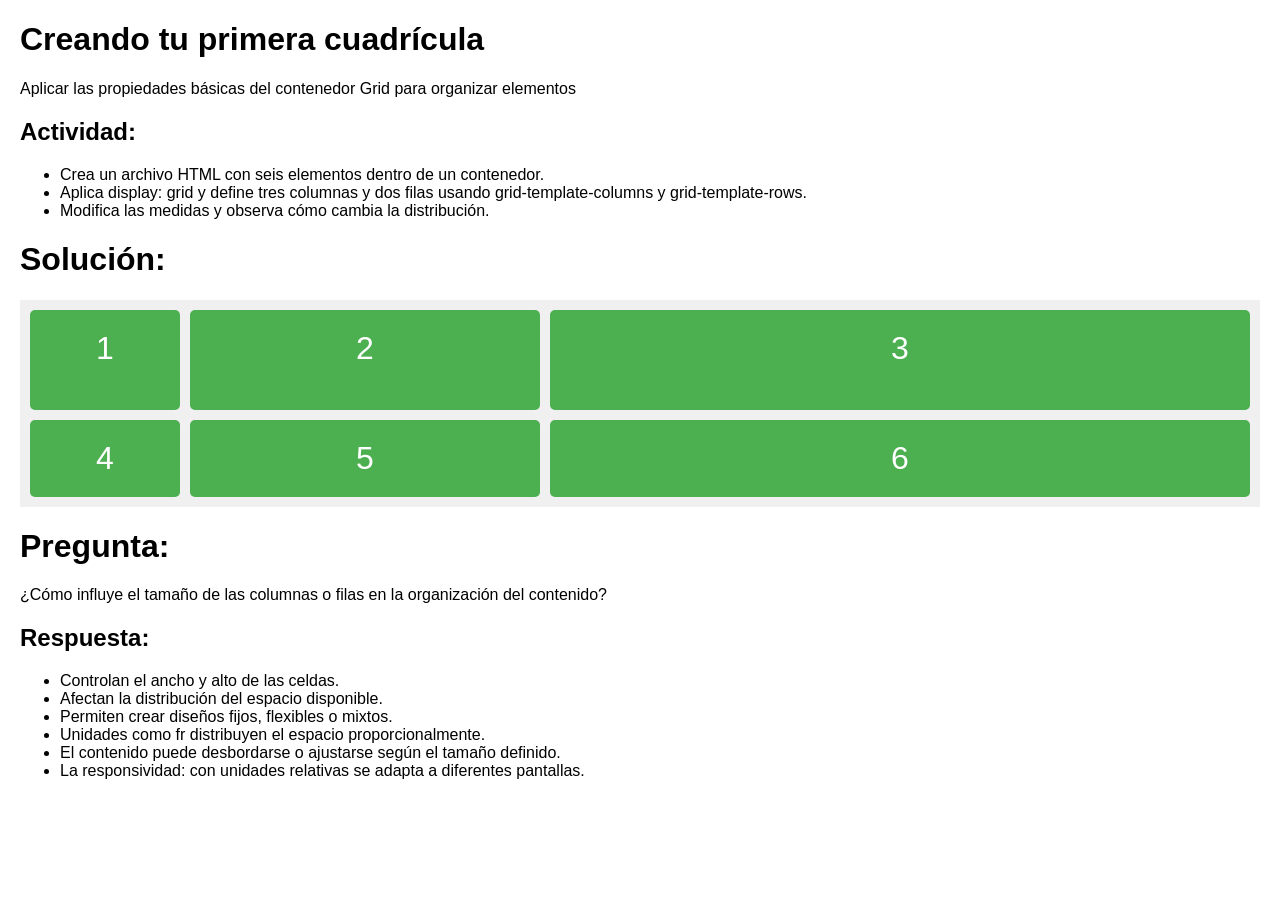
==== punto1.html @ 455bc5e7 "punto 1 y 4 resuelto" ====
<!DOCTYPE html>
<html lang="es">

<head>
    <meta charset="UTF-8">
    <meta name="viewport" content="width=device-width, initial-scale=1.0">
    <title>Punto 1</title>
    <link rel="stylesheet" href="stylespto1.css">
</head>

<body>
    <h1>Creando tu primera cuadrícula</h1>
    <p>Aplicar las propiedades básicas del contenedor Grid para organizar elementos</p>
    <h2>Actividad:</h2>
    <ul>
        <li>Crea un archivo HTML con seis elementos dentro de un contenedor.</li>
        <li>Aplica display: grid y define tres columnas y dos filas usando grid-template-columns y grid-template-rows.
        </li>
        <li>Modifica las medidas y observa cómo cambia la distribución.</li>
    </ul>

    <h1>Solución:</h1>
    <div class="contenedor">
        <div class="item">1</div>
        <div class="item">2</div>
        <div class="item">3</div>
        <div class="item">4</div>
        <div class="item">5</div>
        <div class="item">6</div>
    </div>
    <h1>Pregunta:</h1>
    <p>¿Cómo influye el tamaño de las columnas o filas en la organización del contenido?</p>
    <h2>Respuesta:</h2>
    <ul>
        <li>Controlan el ancho y alto de las celdas.</li>
        <li>Afectan la distribución del espacio disponible.</li>
        <li>Permiten crear diseños fijos, flexibles o mixtos.</li>
        <li>Unidades como fr distribuyen el espacio proporcionalmente.</li>
        <li>El contenido puede desbordarse o ajustarse según el tamaño definido.</li>
        <li>La responsividad: con unidades relativas se adapta a diferentes pantallas.</li>
    </ul>
</body>

</html>
---- stylespto1.css ----
body {
    font-family: Arial, sans-serif;
    margin: 20px;
}

.contenedor {
    display: grid;
    /* Define tres columnas y dos filas */
    grid-template-columns: 150px 1fr 2fr; /* Columna fija, flexible y doble de flexible */
    grid-template-rows: 100px auto;        /* Fila superior fija, segunda fila automática */

    gap: 10px; /* Espacio entre celdas */
    background-color: #f0f0f0;
    padding: 10px;
}

.item {
    background-color: #4CAF50;
    color: white;
    padding: 20px;
    text-align: center;
    font-size: 2rem;
    border-radius: 5px;
}
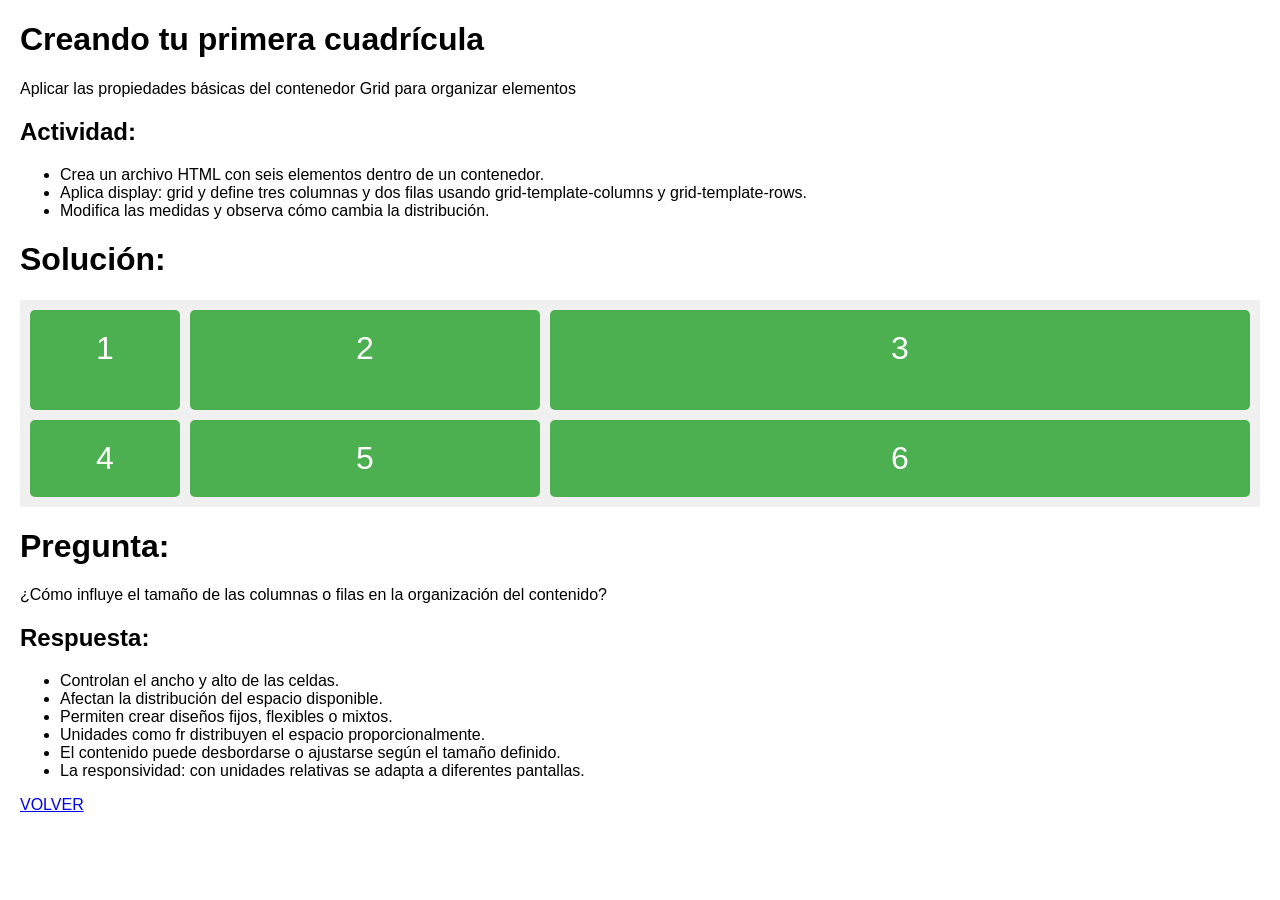
==== commit 3b1c6fb9: "punto 2 y 3 terminados" ====
--- a/punto1.html
+++ b/punto1.html
@@ -39,6 +39,7 @@
         <li>El contenido puede desbordarse o ajustarse según el tamaño definido.</li>
         <li>La responsividad: con unidades relativas se adapta a diferentes pantallas.</li>
     </ul>
+    <a href="Index.html">VOLVER</a>
 </body>
 
 </html>
